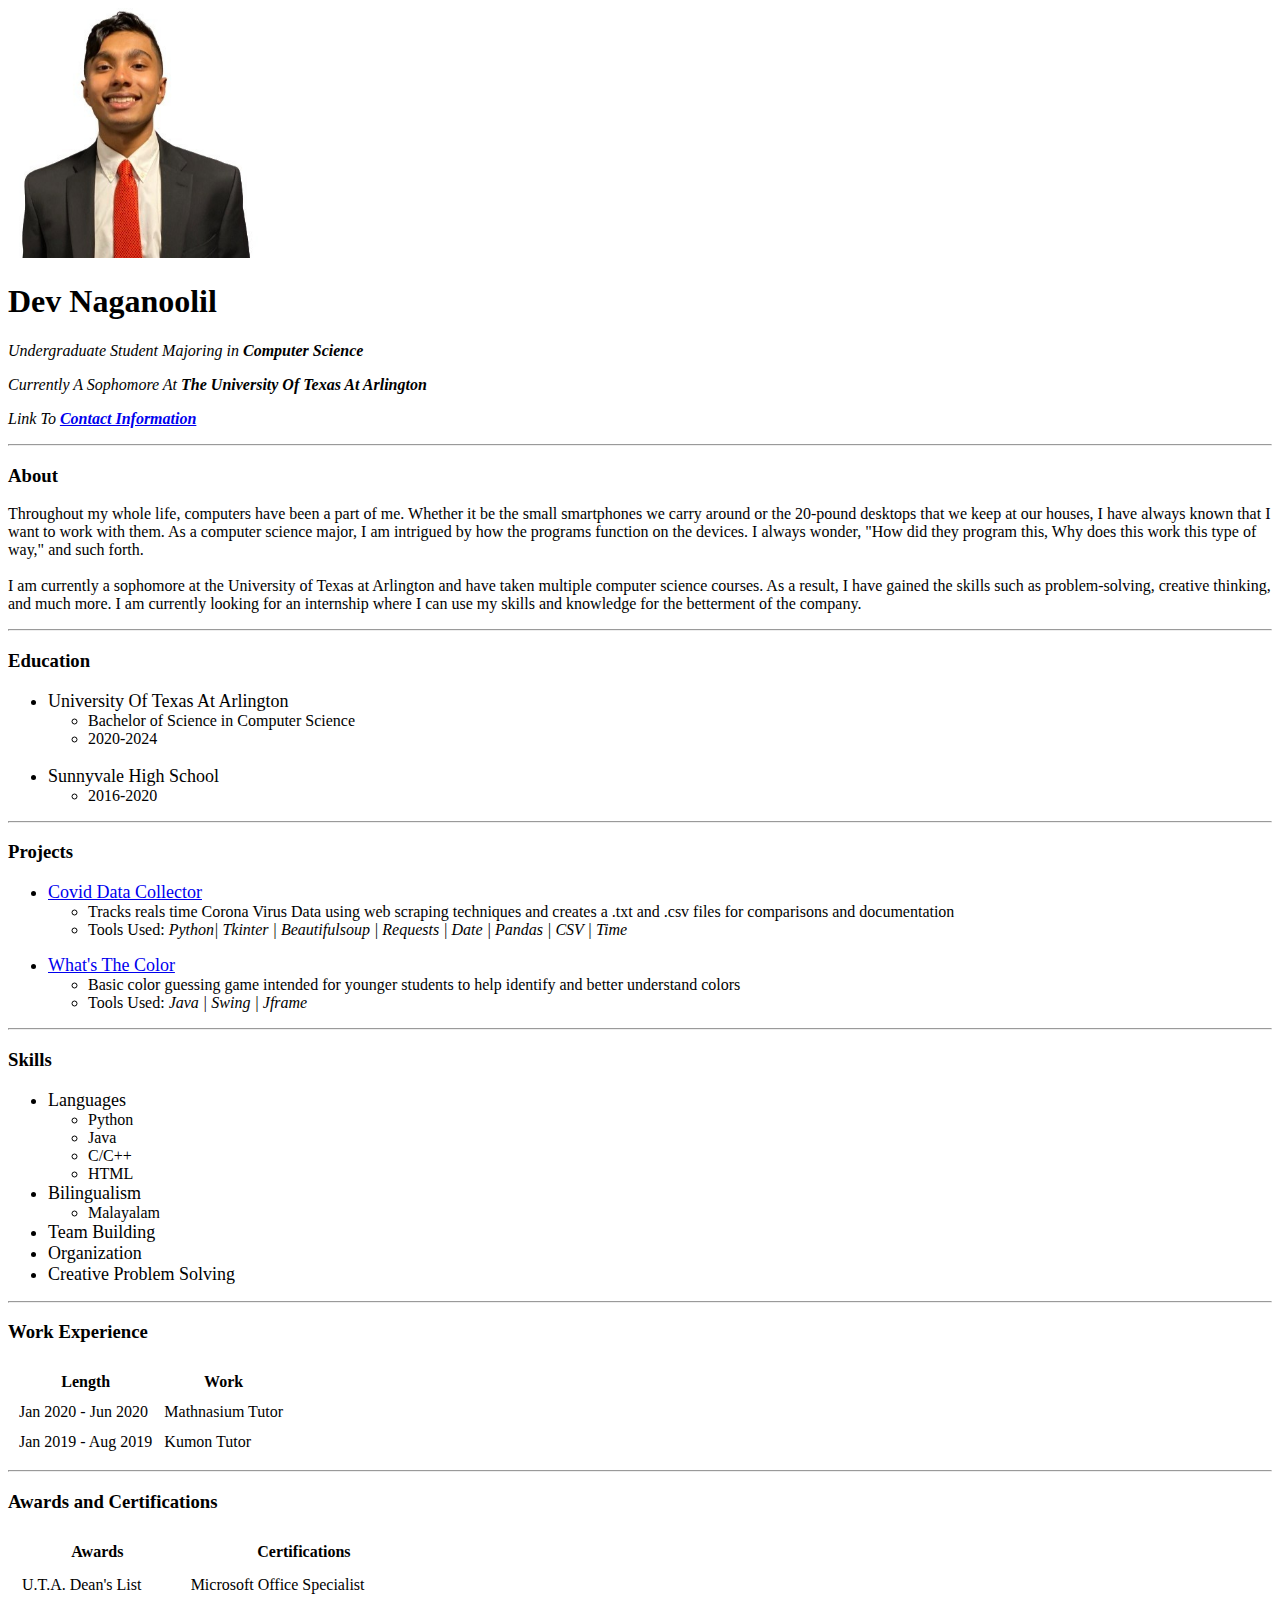
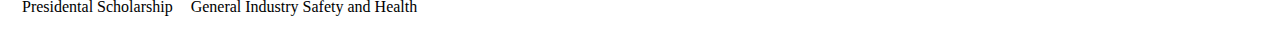
==== index.html @ f46ce1e6 "Added the basis of the website" ====
<!DOCTYPE html>
<html lang="en" dir="ltr">

<head>
  <meta charset="utf-8">
  <title>Dev Naganoolil's Personal Site</title>
</head>

<body>
  <img src="Images/Devpic.jpg" alt="Dev's Profile Picture" width="250" height="250">
  <h1>Dev Naganoolil</h1>
  <p><em>Undergraduate Student Majoring in <strong>Computer Science</strong></em></p>
  <p><em>Currently A Sophomore At <strong>The University Of Texas At Arlington</strong></em></p>
  <p><em>Link To <strong><a href="contact.html">Contact Information</a></strong></em></p>
  <hr>
  <h3>About</h3>
  <p>Throughout my whole life, computers have been a part of me. Whether it be the small smartphones we carry around or the 20-pound desktops that we keep at our houses, I have always known that I want to work with them. As a computer science major,
    I am intrigued by how the programs function on the devices. I always wonder, "How did they program this, Why does this work this type of way," and such forth.
    <br /><br />I am currently a sophomore at the University of Texas at Arlington and have taken multiple computer science courses. As a result, I have gained the skills such as problem-solving, creative thinking, and much more. I am currently
    looking for an internship where I can use my skills and knowledge for the betterment of the company.
  </p>
  <hr />
  <h3>Education</h3>
  <ul>
    <li style="font-size:18px;">University Of Texas At Arlington</li>
    <ul>
      <li>Bachelor of Science in Computer Science</li>
      <li>2020-2024</li>
    </ul>
    <br>
    <li style="font-size:18px;">Sunnyvale High School</li>
    <ul>
      <li>2016-2020</li>
    </ul>
  </ul>
  <hr>
  <h3>Projects</h3>
  <ul>
    <li style="font-size:18px;"><a href="https://github.com/devnaganoolil/Covid-Web-Scrapper">Covid Data Collector</a></li>
    <ul>
      <li>Tracks reals time Corona Virus Data using web scraping techniques and creates a .txt and .csv files for comparisons and documentation</li>
      <li>Tools Used:<em> Python| Tkinter | Beautifulsoup | Requests | Date | Pandas | CSV | Time</em></li>
    </ul>
  </ul>
  <ul>
    <li style="font-size:18px;"><a href="https://github.com/devnaganoolil/ColorGusingGame">What's The Color</a></li>
    <ul>
      <li> Basic color guessing game intended for younger students to help identify and better understand colors</li>
      <li>Tools Used: <em>Java | Swing | Jframe</em></li>
    </ul>
  </ul>
  <hr>
  <h3>Skills</h3>
  <ul>
    <li style="font-size:18px;">Languages</li>
    <ul>
      <li>Python</li>
      <li>Java</li>
      <li>C/C++</li>
      <li>HTML</li>
    </ul>
    <li style="font-size:18px;">Bilingualism</li>
    <ul>
      <li>Malayalam</li>
    </ul>
    <li style="font-size:18px;">Team Building</li>
    <li style="font-size:18px;">Organization</li>
    <li style="font-size:18px;">Creative Problem Solving</li>
  </ul>
  <hr>
  <h3>Work Experience</h3>
  <table cellspacing="10">
    <thead>
      <th>Length</th>
      <th>Work</th>
    </thead>
    <tbody>
      <tr>
        <td>Jan 2020 - Jun 2020</td>
        <td>Mathnasium Tutor</td>
      </tr>
      <tr>
        <td>Jan 2019 - Aug 2019</td>
        <td>Kumon Tutor</td>
      </tr>
    </tbody>
  </table>
  <hr>
  <h3>Awards and Certifications</h3>
  <table cellspacing="10">
    <thead>
      <th>Awards</th>
      <th>Certifications</th>
    </thead>
    <tr>
      <td>
        <table>
          <tr>
            <td>U.T.A. Dean's List</td>
          </tr>
          <tr>
            <td>Presidental Scholarship</td>
          </tr>
        </table>
      </td>
      <td>
        <table>
          <tr>
            <td>Microsoft Office Specialist</td>
          </tr>
          <tr>
            <td>General Industry Safety and Health</td>
          </tr>
        </table>
      </td>
  </table>
</body>

</html>
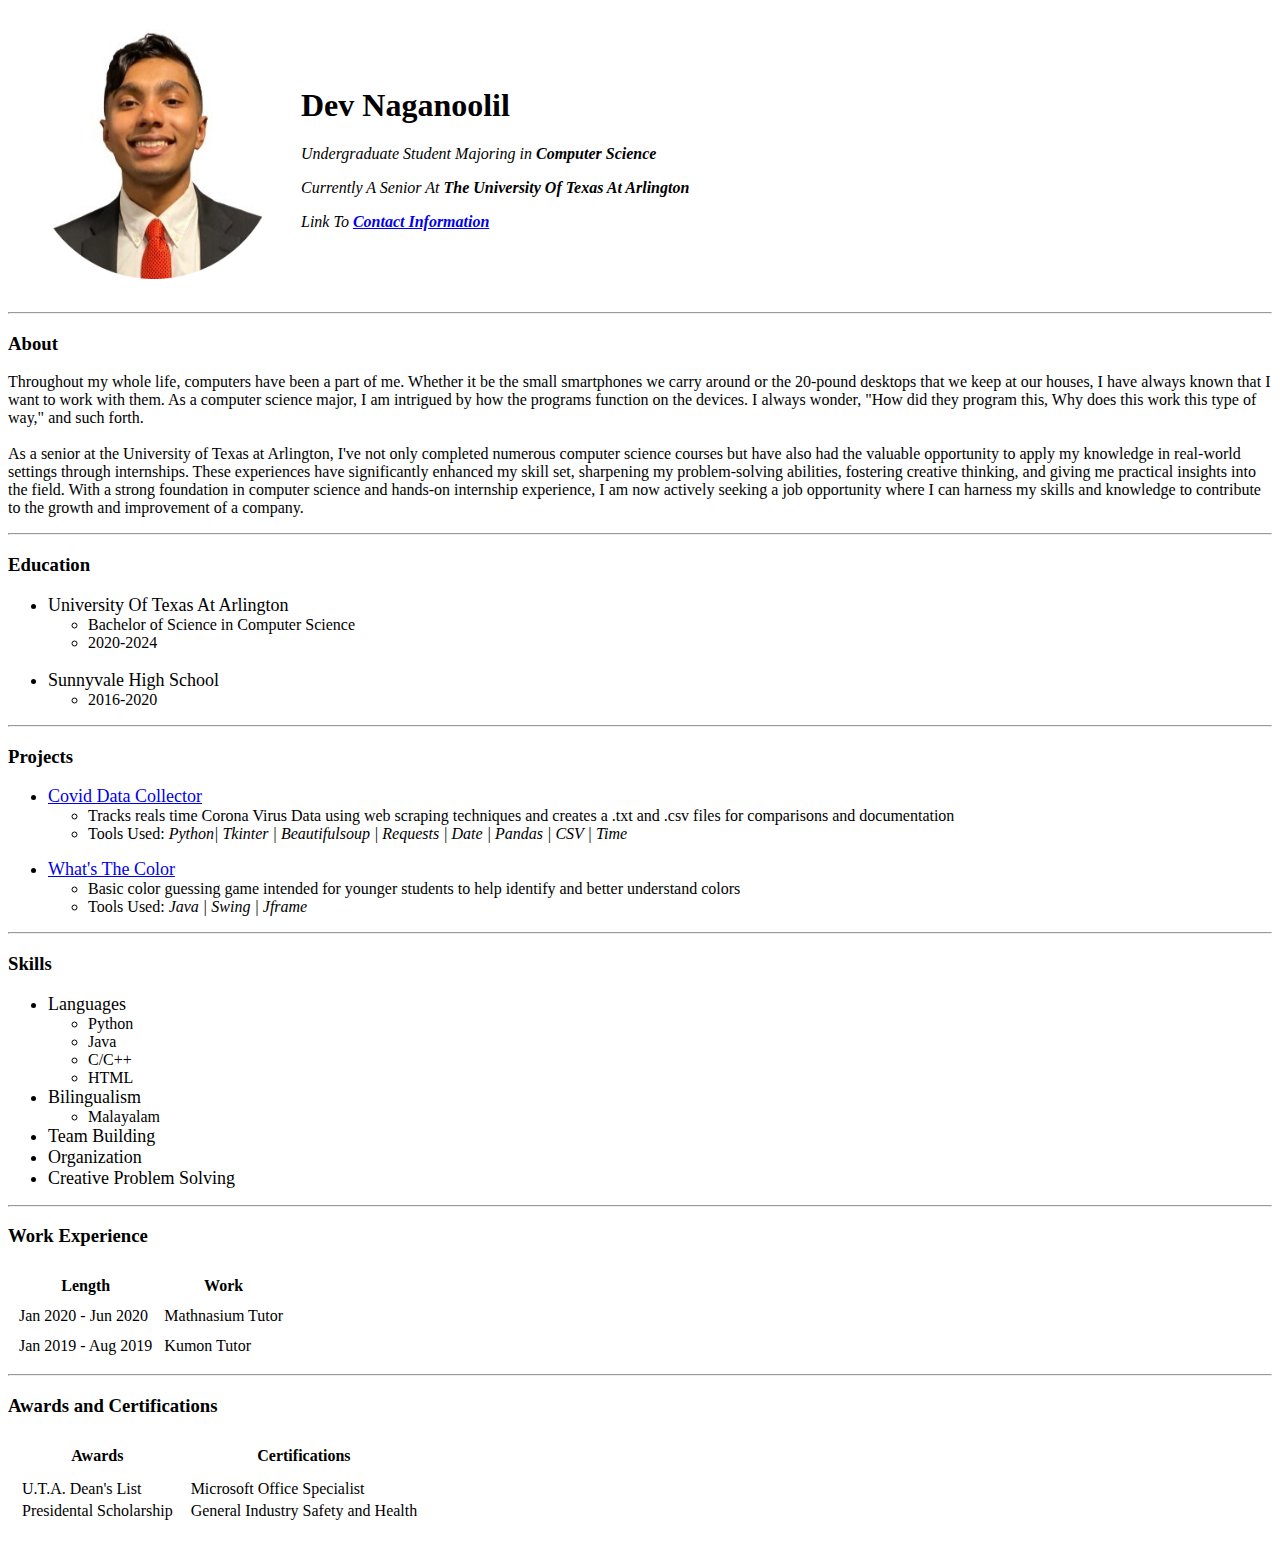
==== commit 7b71e157: "minor changes" ====
--- a/index.html
+++ b/index.html
@@ -4,20 +4,24 @@
 <head>
   <meta charset="utf-8">
   <title>Dev Naganoolil's Personal Site</title>
+  <link rel="stylesheet" href="css/styles.css">
 </head>
 
 <body>
-  <img src="Images/Devpic.jpg" alt="Dev's Profile Picture" width="250" height="250">
-  <h1>Dev Naganoolil</h1>
-  <p><em>Undergraduate Student Majoring in <strong>Computer Science</strong></em></p>
-  <p><em>Currently A Sophomore At <strong>The University Of Texas At Arlington</strong></em></p>
-  <p><em>Link To <strong><a href="contact.html">Contact Information</a></strong></em></p>
+  <table cellspacing="20">
+    <tr>
+      <td><img src="Images/Devpic-modified.png" alt="Dev's Profile Picture" width="250" height="250"></td>
+      <td><h1>Dev Naganoolil</h1>
+      <p><em>Undergraduate Student Majoring in <strong>Computer Science</strong></em></p>
+      <p><em>Currently A Senior At <strong>The University Of Texas At Arlington</strong></em></p>
+      <p><em>Link To <strong><a href="contact.html">Contact Information</a></strong></em></p></td>
+    </tr>
+  </table>
   <hr>
   <h3>About</h3>
   <p>Throughout my whole life, computers have been a part of me. Whether it be the small smartphones we carry around or the 20-pound desktops that we keep at our houses, I have always known that I want to work with them. As a computer science major,
     I am intrigued by how the programs function on the devices. I always wonder, "How did they program this, Why does this work this type of way," and such forth.
-    <br /><br />I am currently a sophomore at the University of Texas at Arlington and have taken multiple computer science courses. As a result, I have gained the skills such as problem-solving, creative thinking, and much more. I am currently
-    looking for an internship where I can use my skills and knowledge for the betterment of the company.
+    <br /><br />As a senior at the University of Texas at Arlington, I've not only completed numerous computer science courses but have also had the valuable opportunity to apply my knowledge in real-world settings through internships. These experiences have significantly enhanced my skill set, sharpening my problem-solving abilities, fostering creative thinking, and giving me practical insights into the field. With a strong foundation in computer science and hands-on internship experience, I am now actively seeking a job opportunity where I can harness my skills and knowledge to contribute to the growth and improvement of a company.
   </p>
   <hr />
   <h3>Education</h3>
